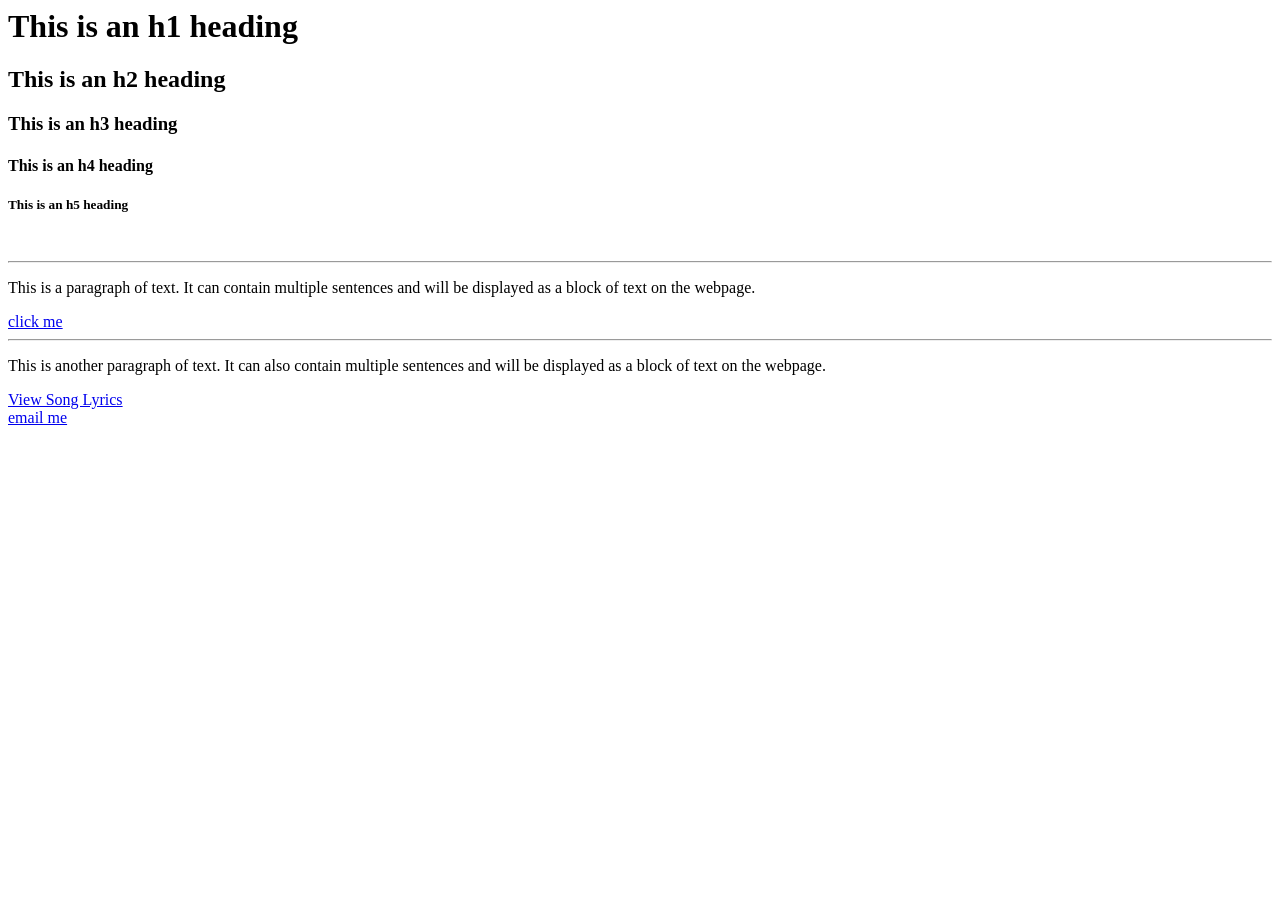
==== index.html @ bce8175c "This is my first change" ====
<!DOCTYPE .html>
<html>
  <head>
    <title>My First Website</title>
  </head>
  <body>
    <h1>This is an h1 heading</h1>
    <h2>This is an h2 heading</h2>
    <h3>This is an h3 heading</h3>
    <h4>This is an h4 heading</h4>
    <h5>This is an h5 heading</h5>
    <br />
    <hr />
    <p>
      This is a paragraph of text. It can contain multiple sentences and will be
      displayed as a block of text on the webpage.
    </p>
    <a href="https://www.google.com/" target="_blank" title="goes to google">
      click me
    </a>
    <hr />
    <p>
      This is another paragraph of text. It can also contain multiple sentences
      and will be displayed as a block of text on the webpage.
    </p>
    <a href="lyrics.html" target="_blank" title="goes to lyrics page">
      View Song Lyrics
    </a>
    <br />
    <a href="mailto:example@email.com" title="email me"> email me </a>
    <!-- This is a comment. It will not be displayed on the webpage. -->
  </body>
</html>
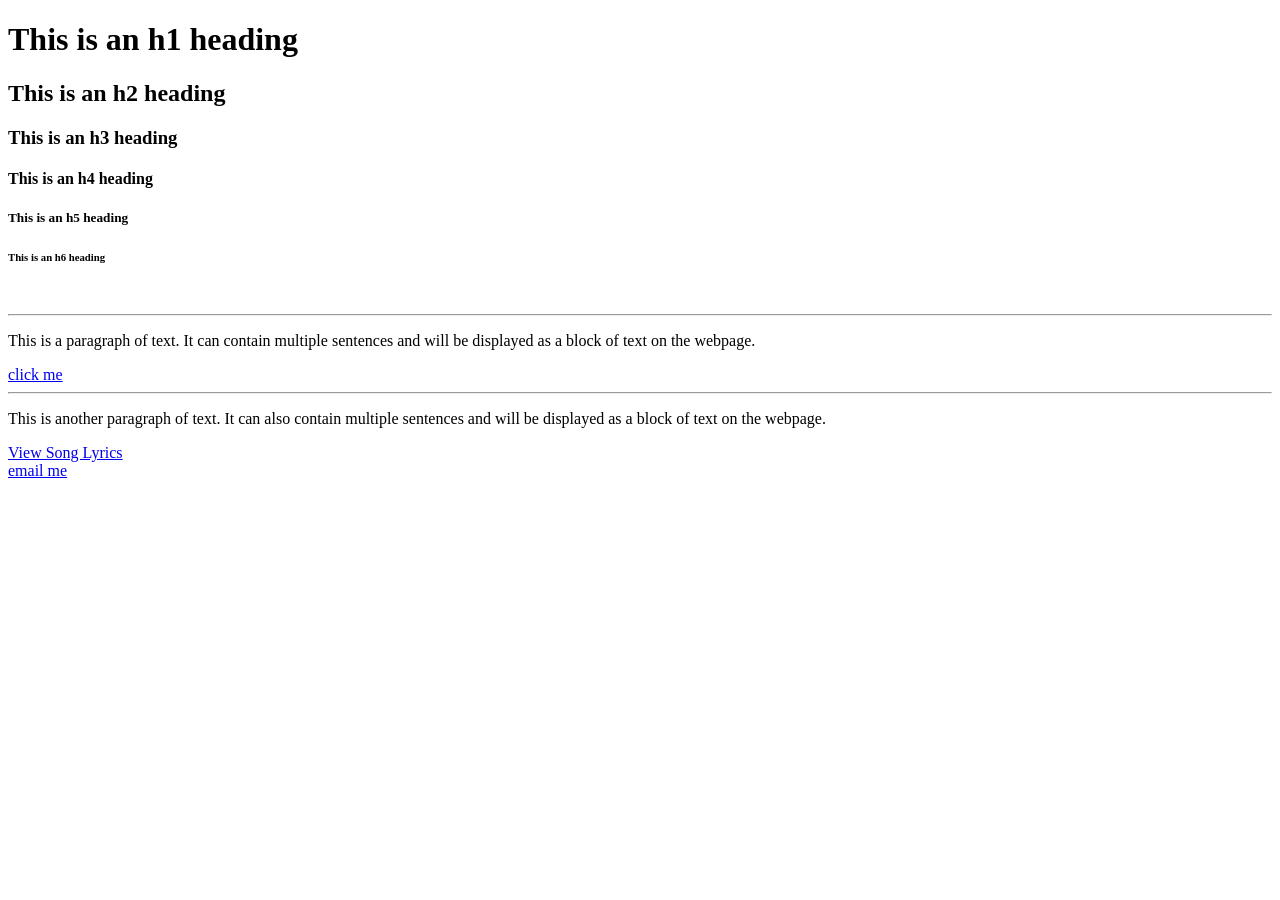
==== commit 4e05e37f: "Requests" ====
--- a/index.html
+++ b/index.html
@@ -1,4 +1,4 @@
-<!DOCTYPE .html>
+<!doctype html>
 <html>
   <head>
     <title>My First Website</title>
@@ -9,6 +9,7 @@
     <h3>This is an h3 heading</h3>
     <h4>This is an h4 heading</h4>
     <h5>This is an h5 heading</h5>
+    <h6>This is an h6 heading</h6>
     <br />
     <hr />
     <p>
